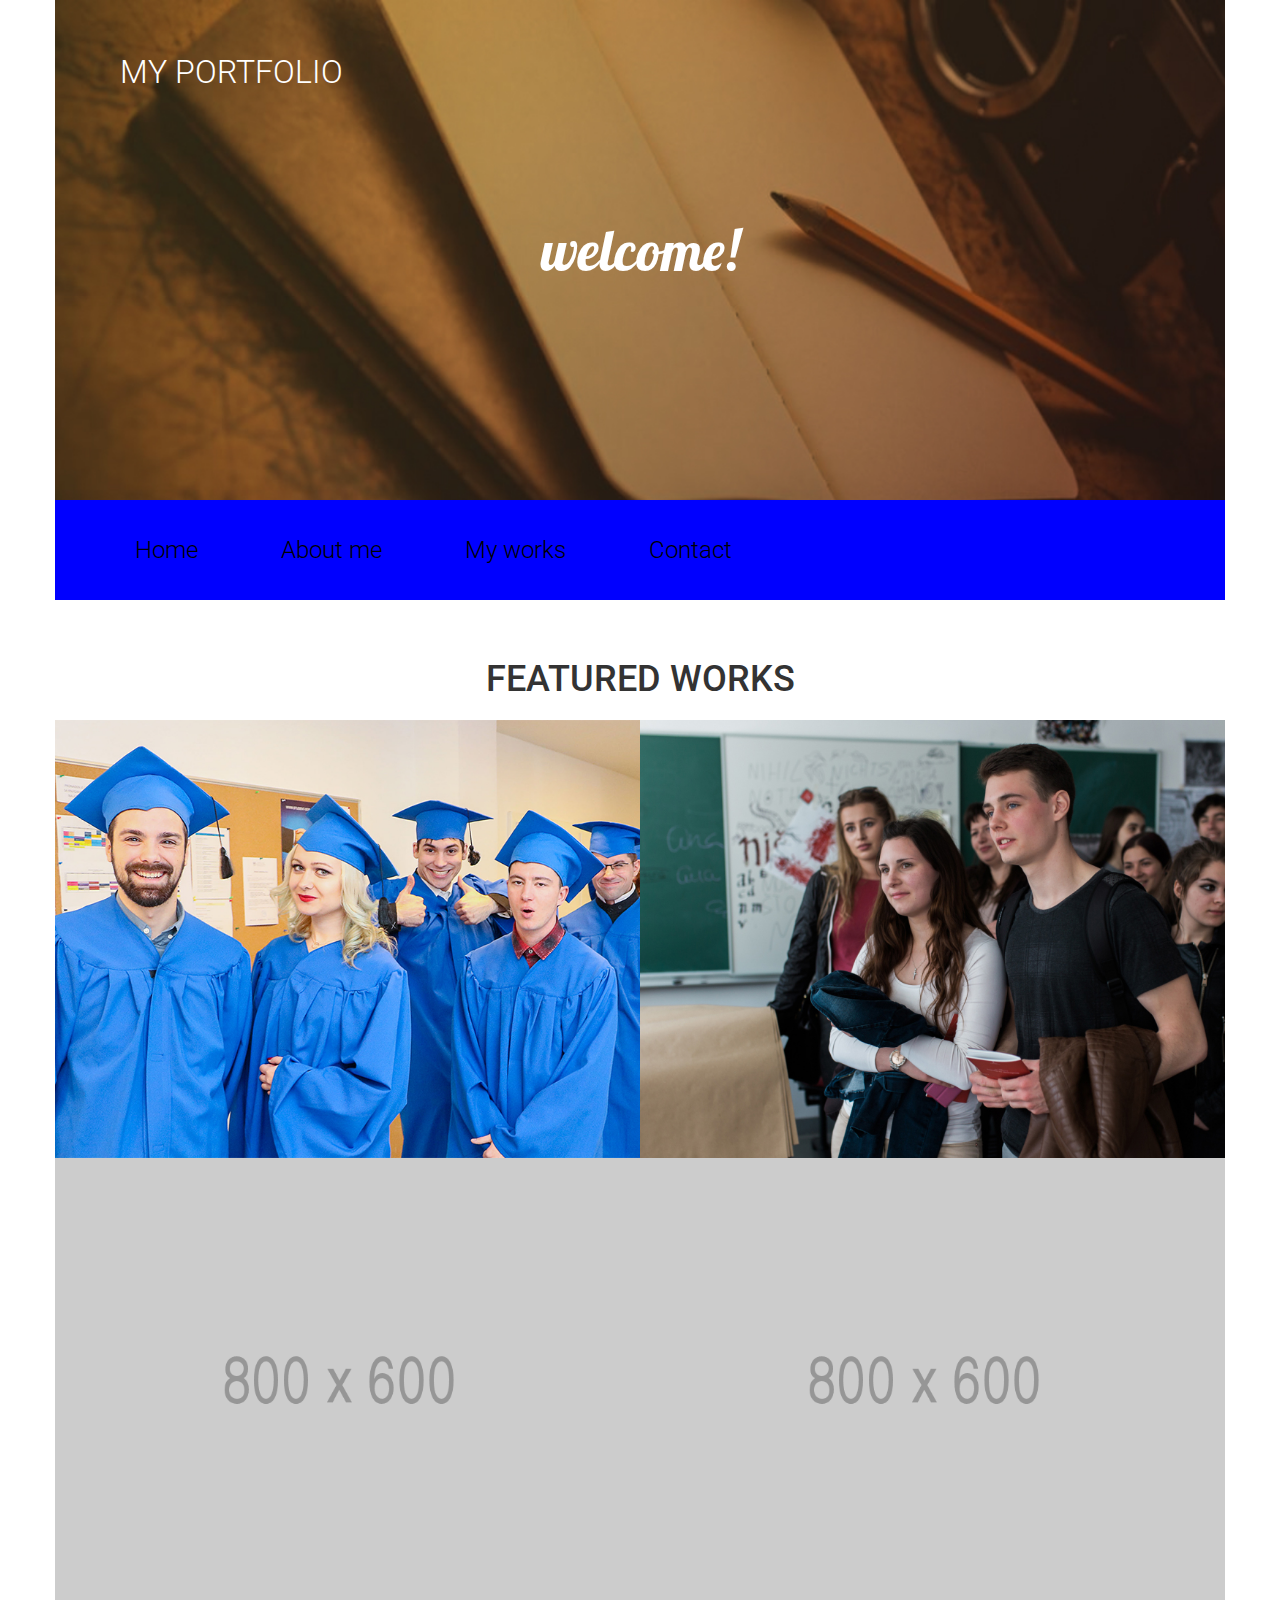
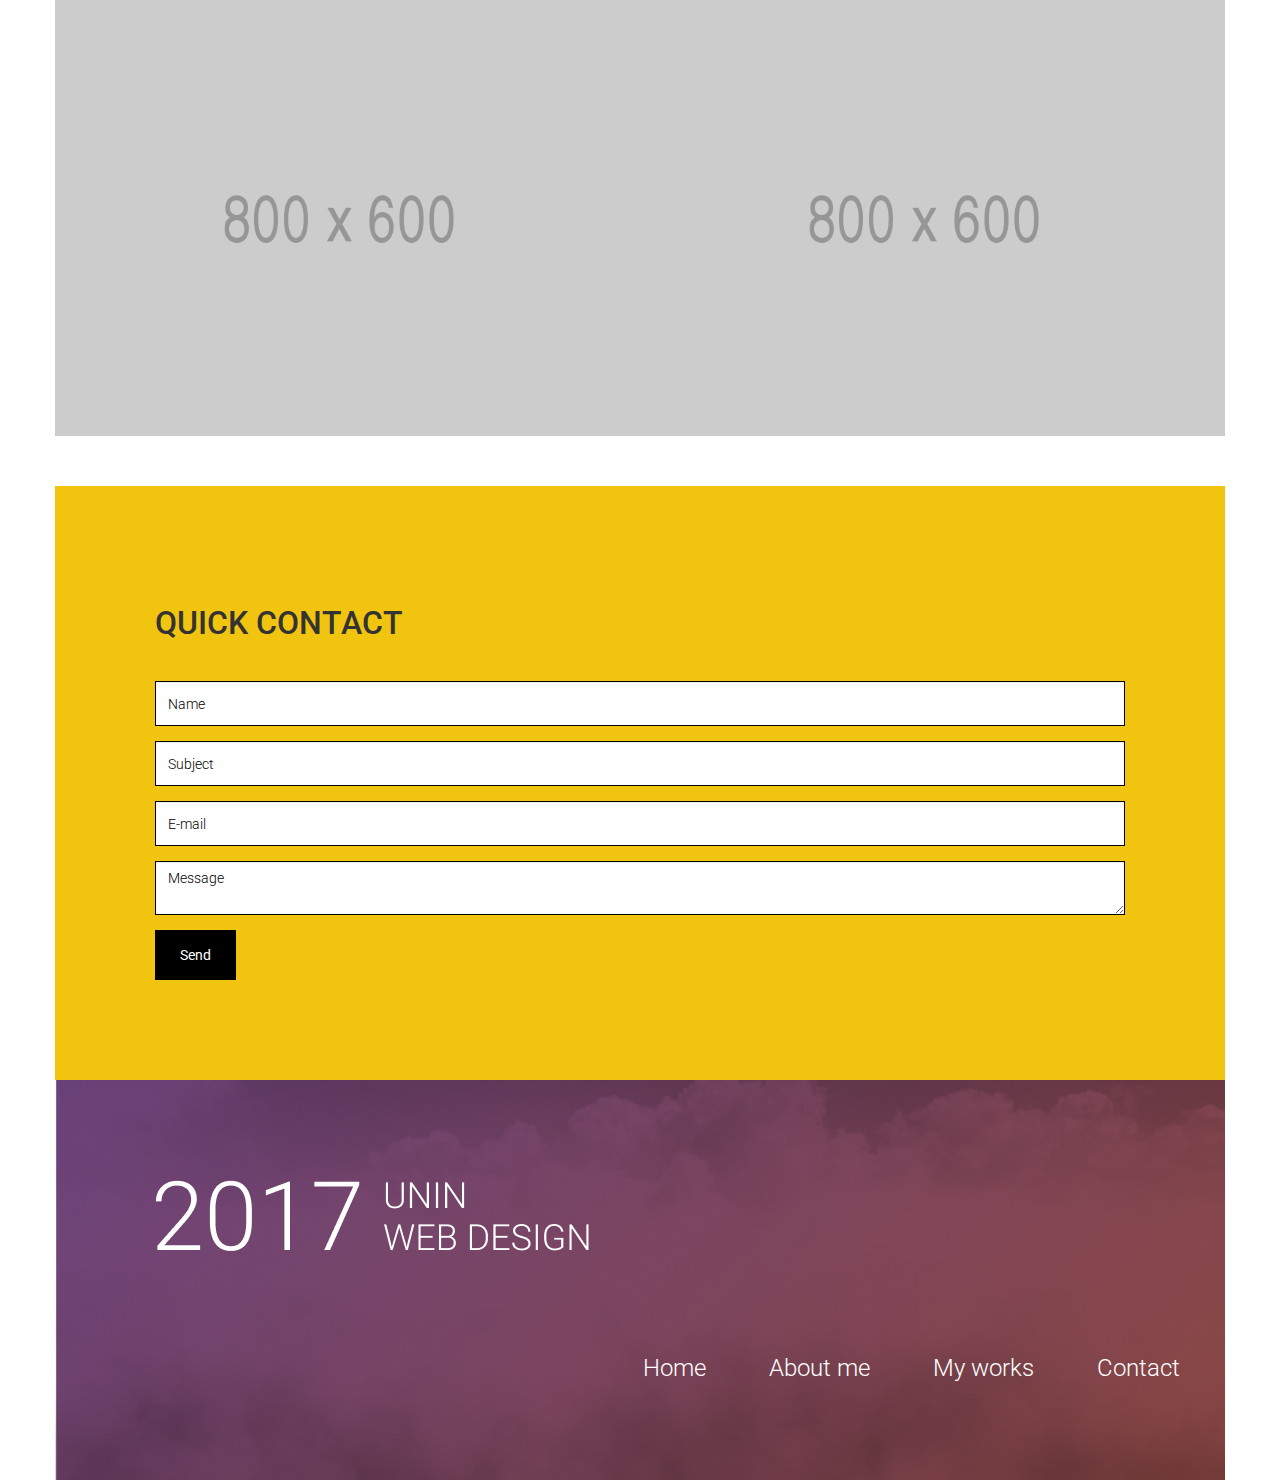
==== index.html @ c8617dbe "Add files via upload" ====
<!DOCTYPE html>
<html lang="en">
	<head>
		<meta charset="utf-8">
		<meta http-equiv="X-UA-Compatible" content="IE=edge">
		<meta name="viewport" content="width=device-width, initial-scale=1">
		<title>Ime Prezime - My Portfolio</title>
		<link href="bootstrap/css/bootstrap.min.css" rel="stylesheet">
		<link href="lightbox/css/lightbox.css" rel="stylesheet">		
		<link href="socicon/style.css" rel="stylesheet">
		<link href="https://fonts.googleapis.com/css?family=Lobster|Roboto:300,400" rel="stylesheet">
		<link href="style.css" rel="stylesheet">		
		<!--[if lt IE 9]>
			<script src="https://oss.maxcdn.com/html5shiv/3.7.3/html5shiv.min.js"></script>
			<script src="https://oss.maxcdn.com/respond/1.4.2/respond.min.js"></script>
		<![endif]-->
	</head>
	<body>		
		<div class="container">
			<div class="row">
				<div class="col-xs-12 header">
					<a href="index.html">My Portfolio</a>
					<p>Welcome!</p>
				</div>
			</div>
			<div class="row">
				<ul class="main-menu">
					<li><a href="index.html">Home</a></li>
					<li><a href="about_me.html">About me</a></li>
					<li><a href="my_works.html">My works</a></li>
					<li><a href="contact.html">Contact</a></li>
				</ul>
			</div>			
			<div class="section">
				<h1>Featured works</h1>
				<div class="row gallery">
					<div class="col-xs-12 col-sm-6 image-container">
						<img src="img/img01-thumb.jpg">
						<div class="overlay">
							<p><a href="img/img01.jpg" data-lightbox="g1">Opis slike</a></p>
						</div>
					</div>
					<div class="col-xs-12 col-sm-6 image-container">
						<img src="img/img02-thumb.jpg">
						<div class="overlay">
							<p><a href="img/img02.jpg" data-lightbox="g1">Opis slike</a></p>
						</div>
					</div>
					<div class="col-xs-12 col-sm-6">
						<a href="img/1200x800.png"><img src="img/800x600.png"></a>
					</div>
					<div class="col-xs-12 col-sm-6">
						<a href="img/1200x800.png"><img src="img/800x600.png"></a>
					</div>
					<div class="col-xs-12 col-sm-6">
						<a href="img/1200x800.png"><img src="img/800x600.png"></a>
					</div>
					<div class="col-xs-12 col-sm-6">
						<a href="img/1200x800.png"><img src="img/800x600.png"></a>
					</div>
				</div>
			</div>									
			<div class="row contact-form">
				<h1>Quick contact</h1>
				<form action="">					
					<div class="form-group">
						<input type="text" class="form-control" placeholder="Name">
					</div>
					<div class="form-group">
						<input type="text" class="form-control" placeholder="Subject">
					</div>
					<div class="form-group">
						<input type="text" class="form-control" placeholder="E-mail">
					</div>
					<div class="form-group">
						<textarea class="form-control" placeholder="Message"></textarea>
					</div>				
					<button type="submit" class="btn btn-default">Send</button>
				</form>
			</div>
			<div class="row footer">
				<img src="img/footer_title.png">
				<div class="col-xs-12">
					<ul>
						<li><a href="index.html">Home</a></li>
						<li><a href="about_me.html">About me</a></li>
						<li><a href="my_works.html">My works</a></li>
						<li><a href="contact.html">Contact</a></li>
					</ul>
				</div>
			</div>			
		</div>			
		<script src="https://ajax.googleapis.com/ajax/libs/jquery/1.12.4/jquery.min.js"></script>		
		<script src="bootstrap/js/bootstrap.min.js"></script>
		<script src="lightbox/js/lightbox.js"></script>
	</body>
</html>
---- socicon/style.css ----
@font-face {
  font-family: 'Socicon';
  src:  url('fonts/Socicon.eot?jxsw4b');
  src:  url('fonts/Socicon.eot?jxsw4b#iefix') format('embedded-opentype'),
    url('fonts/Socicon.woff2?jxsw4b') format('woff2'),
    url('fonts/Socicon.ttf?jxsw4b') format('truetype'),
    url('fonts/Socicon.woff?jxsw4b') format('woff'),
    url('fonts/Socicon.svg?jxsw4b#Socicon') format('svg');
  font-weight: normal;
  font-style: normal;
}

[class^="socicon-"], [class*=" socicon-"] {
  /* use !important to prevent issues with browser extensions that change fonts */
  font-family: 'Socicon' !important;
  speak: none;
  font-style: normal;
  font-weight: normal;
  font-variant: normal;
  text-transform: none;
  line-height: 1;

  /* Better Font Rendering =========== */
  -webkit-font-smoothing: antialiased;
  -moz-osx-font-smoothing: grayscale;
}

.socicon-hackernews:before {
  content: "\e946";
}
.socicon-smashwords:before {
  content: "\e947";
}
.socicon-kobo:before {
  content: "\e948";
}
.socicon-bookbub:before {
  content: "\e949";
}
.socicon-mailru:before {
  content: "\e94a";
}
.socicon-gitlab:before {
  content: "\e945";
}
.socicon-instructables:before {
  content: "\e944";
}
.socicon-portfolio:before {
  content: "\e943";
}
.socicon-codered:before {
  content: "\e940";
}
.socicon-origin:before {
  content: "\e941";
}
.socicon-nextdoor:before {
  content: "\e942";
}
.socicon-udemy:before {
  content: "\e93f";
}
.socicon-livemaster:before {
  content: "\e93e";
}
.socicon-crunchbase:before {
  content: "\e93b";
}
.socicon-homefy:before {
  content: "\e93c";
}
.socicon-calendly:before {
  content: "\e93d";
}
.socicon-realtor:before {
  content: "\e90f";
}
.socicon-tidal:before {
  content: "\e910";
}
.socicon-qobuz:before {
  content: "\e911";
}
.socicon-natgeo:before {
  content: "\e912";
}
.socicon-mastodon:before {
  content: "\e913";
}
.socicon-unsplash:before {
  content: "\e914";
}
.socicon-homeadvisor:before {
  content: "\e915";
}
.socicon-angieslist:before {
  content: "\e916";
}
.socicon-codepen:before {
  content: "\e917";
}
.socicon-slack:before {
  content: "\e918";
}
.socicon-openaigym:before {
  content: "\e919";
}
.socicon-logmein:before {
  content: "\e91a";
}
.socicon-fiverr:before {
  content: "\e91b";
}
.socicon-gotomeeting:before {
  content: "\e91c";
}
.socicon-aliexpress:before {
  content: "\e91d";
}
.socicon-guru:before {
  content: "\e91e";
}
.socicon-appstore:before {
  content: "\e91f";
}
.socicon-homes:before {
  content: "\e920";
}
.socicon-zoom:before {
  content: "\e921";
}
.socicon-alibaba:before {
  content: "\e922";
}
.socicon-craigslist:before {
  content: "\e923";
}
.socicon-wix:before {
  content: "\e924";
}
.socicon-redfin:before {
  content: "\e925";
}
.socicon-googlecalendar:before {
  content: "\e926";
}
.socicon-shopify:before {
  content: "\e927";
}
.socicon-freelancer:before {
  content: "\e928";
}
.socicon-seedrs:before {
  content: "\e929";
}
.socicon-bing:before {
  content: "\e92a";
}
.socicon-doodle:before {
  content: "\e92b";
}
.socicon-bonanza:before {
  content: "\e92c";
}
.socicon-squarespace:before {
  content: "\e92d";
}
.socicon-toptal:before {
  content: "\e92e";
}
.socicon-gust:before {
  content: "\e92f";
}
.socicon-ask:before {
  content: "\e930";
}
.socicon-trulia:before {
  content: "\e931";
}
.socicon-loomly:before {
  content: "\e932";
}
.socicon-ghost:before {
  content: "\e933";
}
.socicon-upwork:before {
  content: "\e934";
}
.socicon-fundable:before {
  content: "\e935";
}
.socicon-booking:before {
  content: "\e936";
}
.socicon-googlemaps:before {
  content: "\e937";
}
.socicon-zillow:before {
  content: "\e938";
}
.socicon-niconico:before {
  content: "\e939";
}
.socicon-toneden:before {
  content: "\e93a";
}
.socicon-augment:before {
  content: "\e908";
}
.socicon-bitbucket:before {
  content: "\e909";
}
.socicon-fyuse:before {
  content: "\e90a";
}
.socicon-yt-gaming:before {
  content: "\e90b";
}
.socicon-sketchfab:before {
  content: "\e90c";
}
.socicon-mobcrush:before {
  content: "\e90d";
}
.socicon-microsoft:before {
  content: "\e90e";
}
.socicon-pandora:before {
  content: "\e907";
}
.socicon-messenger:before {
  content: "\e906";
}
.socicon-gamewisp:before {
  content: "\e905";
}
.socicon-bloglovin:before {
  content: "\e904";
}
.socicon-tunein:before {
  content: "\e903";
}
.socicon-gamejolt:before {
  content: "\e901";
}
.socicon-trello:before {
  content: "\e902";
}
.socicon-spreadshirt:before {
  content: "\e900";
}
.socicon-500px:before {
  content: "\e000";
}
.socicon-8tracks:before {
  content: "\e001";
}
.socicon-airbnb:before {
  content: "\e002";
}
.socicon-alliance:before {
  content: "\e003";
}
.socicon-amazon:before {
  content: "\e004";
}
.socicon-amplement:before {
  content: "\e005";
}
.socicon-android:before {
  content: "\e006";
}
.socicon-angellist:before {
  content: "\e007";
}
.socicon-apple:before {
  content: "\e008";
}
.socicon-appnet:before {
  content: "\e009";
}
.socicon-baidu:before {
  content: "\e00a";
}
.socicon-bandcamp:before {
  content: "\e00b";
}
.socicon-battlenet:before {
  content: "\e00c";
}
.socicon-mixer:before {
  content: "\e00d";
}
.socicon-bebee:before {
  content: "\e00e";
}
.socicon-bebo:before {
  content: "\e00f";
}
.socicon-behance:before {
  content: "\e010";
}
.socicon-blizzard:before {
  content: "\e011";
}
.socicon-blogger:before {
  content: "\e012";
}
.socicon-buffer:before {
  content: "\e013";
}
.socicon-chrome:before {
  content: "\e014";
}
.socicon-coderwall:before {
  content: "\e015";
}
.socicon-curse:before {
  content: "\e016";
}
.socicon-dailymotion:before {
  content: "\e017";
}
.socicon-deezer:before {
  content: "\e018";
}
.socicon-delicious:before {
  content: "\e019";
}
.socicon-deviantart:before {
  content: "\e01a";
}
.socicon-diablo:before {
  content: "\e01b";
}
.socicon-digg:before {
  content: "\e01c";
}
.socicon-discord:before {
  content: "\e01d";
}
.socicon-disqus:before {
  content: "\e01e";
}
.socicon-douban:before {
  content: "\e01f";
}
.socicon-draugiem:before {
  content: "\e020";
}
.socicon-dribbble:before {
  content: "\e021";
}
.socicon-drupal:before {
  content: "\e022";
}
.socicon-ebay:before {
  content: "\e023";
}
.socicon-ello:before {
  content: "\e024";
}
.socicon-endomodo:before {
  content: "\e025";
}
.socicon-envato:before {
  content: "\e026";
}
.socicon-etsy:before {
  content: "\e027";
}
.socicon-facebook:before {
  content: "\e028";
}
.socicon-feedburner:before {
  content: "\e029";
}
.socicon-filmweb:before {
  content: "\e02a";
}
.socicon-firefox:before {
  content: "\e02b";
}
.socicon-flattr:before {
  content: "\e02c";
}
.socicon-flickr:before {
  content: "\e02d";
}
.socicon-formulr:before {
  content: "\e02e";
}
.socicon-forrst:before {
  content: "\e02f";
}
.socicon-foursquare:before {
  content: "\e030";
}
.socicon-friendfeed:before {
  content: "\e031";
}
.socicon-github:before {
  content: "\e032";
}
.socicon-goodreads:before {
  content: "\e033";
}
.socicon-google:before {
  content: "\e034";
}
.socicon-googlescholar:before {
  content: "\e035";
}
.socicon-googlegroups:before {
  content: "\e036";
}
.socicon-googlephotos:before {
  content: "\e037";
}
.socicon-googleplus:before {
  content: "\e038";
}
.socicon-grooveshark:before {
  content: "\e039";
}
.socicon-hackerrank:before {
  content: "\e03a";
}
.socicon-hearthstone:before {
  content: "\e03b";
}
.socicon-hellocoton:before {
  content: "\e03c";
}
.socicon-heroes:before {
  content: "\e03d";
}
.socicon-smashcast:before {
  content: "\e03e";
}
.socicon-horde:before {
  content: "\e03f";
}
.socicon-houzz:before {
  content: "\e040";
}
.socicon-icq:before {
  content: "\e041";
}
.socicon-identica:before {
  content: "\e042";
}
.socicon-imdb:before {
  content: "\e043";
}
.socicon-instagram:before {
  content: "\e044";
}
.socicon-issuu:before {
  content: "\e045";
}
.socicon-istock:before {
  content: "\e046";
}
.socicon-itunes:before {
  content: "\e047";
}
.socicon-keybase:before {
  content: "\e048";
}
.socicon-lanyrd:before {
  content: "\e049";
}
.socicon-lastfm:before {
  content: "\e04a";
}
.socicon-line:before {
  content: "\e04b";
}
.socicon-linkedin:before {
  content: "\e04c";
}
.socicon-livejournal:before {
  content: "\e04d";
}
.socicon-lyft:before {
  content: "\e04e";
}
.socicon-macos:before {
  content: "\e04f";
}
.socicon-mail:before {
  content: "\e050";
}
.socicon-medium:before {
  content: "\e051";
}
.socicon-meetup:before {
  content: "\e052";
}
.socicon-mixcloud:before {
  content: "\e053";
}
.socicon-modelmayhem:before {
  content: "\e054";
}
.socicon-mumble:before {
  content: "\e055";
}
.socicon-myspace:before {
  content: "\e056";
}
.socicon-newsvine:before {
  content: "\e057";
}
.socicon-nintendo:before {
  content: "\e058";
}
.socicon-npm:before {
  content: "\e059";
}
.socicon-odnoklassniki:before {
  content: "\e05a";
}
.socicon-openid:before {
  content: "\e05b";
}
.socicon-opera:before {
  content: "\e05c";
}
.socicon-outlook:before {
  content: "\e05d";
}
.socicon-overwatch:before {
  content: "\e05e";
}
.socicon-patreon:before {
  content: "\e05f";
}
.socicon-paypal:before {
  content: "\e060";
}
.socicon-periscope:before {
  content: "\e061";
}
.socicon-persona:before {
  content: "\e062";
}
.socicon-pinterest:before {
  content: "\e063";
}
.socicon-play:before {
  content: "\e064";
}
.socicon-player:before {
  content: "\e065";
}
.socicon-playstation:before {
  content: "\e066";
}
.socicon-pocket:before {
  content: "\e067";
}
.socicon-qq:before {
  content: "\e068";
}
.socicon-quora:before {
  content: "\e069";
}
.socicon-raidcall:before {
  content: "\e06a";
}
.socicon-ravelry:before {
  content: "\e06b";
}
.socicon-reddit:before {
  content: "\e06c";
}
.socicon-renren:before {
  content: "\e06d";
}
.socicon-researchgate:before {
  content: "\e06e";
}
.socicon-residentadvisor:before {
  content: "\e06f";
}
.socicon-reverbnation:before {
  content: "\e070";
}
.socicon-rss:before {
  content: "\e071";
}
.socicon-sharethis:before {
  content: "\e072";
}
.socicon-skype:before {
  content: "\e073";
}
.socicon-slideshare:before {
  content: "\e074";
}
.socicon-smugmug:before {
  content: "\e075";
}
.socicon-snapchat:before {
  content: "\e076";
}
.socicon-songkick:before {
  content: "\e077";
}
.socicon-soundcloud:before {
  content: "\e078";
}
.socicon-spotify:before {
  content: "\e079";
}
.socicon-stackexchange:before {
  content: "\e07a";
}
.socicon-stackoverflow:before {
  content: "\e07b";
}
.socicon-starcraft:before {
  content: "\e07c";
}
.socicon-stayfriends:before {
  content: "\e07d";
}
.socicon-steam:before {
  content: "\e07e";
}
.socicon-storehouse:before {
  content: "\e07f";
}
.socicon-strava:before {
  content: "\e080";
}
.socicon-streamjar:before {
  content: "\e081";
}
.socicon-stumbleupon:before {
  content: "\e082";
}
.socicon-swarm:before {
  content: "\e083";
}
.socicon-teamspeak:before {
  content: "\e084";
}
.socicon-teamviewer:before {
  content: "\e085";
}
.socicon-technorati:before {
  content: "\e086";
}
.socicon-telegram:before {
  content: "\e087";
}
.socicon-tripadvisor:before {
  content: "\e088";
}
.socicon-tripit:before {
  content: "\e089";
}
.socicon-triplej:before {
  content: "\e08a";
}
.socicon-tumblr:before {
  content: "\e08b";
}
.socicon-twitch:before {
  content: "\e08c";
}
.socicon-twitter:before {
  content: "\e08d";
}
.socicon-uber:before {
  content: "\e08e";
}
.socicon-ventrilo:before {
  content: "\e08f";
}
.socicon-viadeo:before {
  content: "\e090";
}
.socicon-viber:before {
  content: "\e091";
}
.socicon-viewbug:before {
  content: "\e092";
}
.socicon-vimeo:before {
  content: "\e093";
}
.socicon-vine:before {
  content: "\e094";
}
.socicon-vkontakte:before {
  content: "\e095";
}
.socicon-warcraft:before {
  content: "\e096";
}
.socicon-wechat:before {
  content: "\e097";
}
.socicon-weibo:before {
  content: "\e098";
}
.socicon-whatsapp:before {
  content: "\e099";
}
.socicon-wikipedia:before {
  content: "\e09a";
}
.socicon-windows:before {
  content: "\e09b";
}
.socicon-wordpress:before {
  content: "\e09c";
}
.socicon-wykop:before {
  content: "\e09d";
}
.socicon-xbox:before {
  content: "\e09e";
}
.socicon-xing:before {
  content: "\e09f";
}
.socicon-yahoo:before {
  content: "\e0a0";
}
.socicon-yammer:before {
  content: "\e0a1";
}
.socicon-yandex:before {
  content: "\e0a2";
}
.socicon-yelp:before {
  content: "\e0a3";
}
.socicon-younow:before {
  content: "\e0a4";
}
.socicon-youtube:before {
  content: "\e0a5";
}
.socicon-zapier:before {
  content: "\e0a6";
}
.socicon-zerply:before {
  content: "\e0a7";
}
.socicon-zomato:before {
  content: "\e0a8";
}
.socicon-zynga:before {
  content: "\e0a9";
}
---- style.css ----
body {
	font-family: 'Roboto', sans-serif;
	font-weight: 300;
}
.header {
	height: 500px;
	background: url('img/header_bg.jpg') no-repeat;
	background-size: cover;
}
.header a {
	font-size: 24pt;
	color: #fff;
	margin-top: 50px;
	margin-left: 50px;
	display: block;
	text-transform: uppercase;
	text-decoration: none;
}
.header p {
	font-size: 42pt;
	color: #fff;
	text-transform: lowercase;
	position: absolute;
	top: 50%;
	left: 50%;
	transform: translate(-50%,-50%);
	margin: 0;
	font-family: 'Lobster', cursive;
}


@media screen and (max-width:760px) {
	.header {
		height: 300px;
	}
	.header a {
		display: none;
	}
}
	
	
	
.main-menu {
	width: 100%;
	background-color: #0000FF;
}
.main-menu li {
	display: inline-block;
	height: 100px;
	transition: 3s;
}
.main-menu li a {
	color: #000;
	font-size: 18pt;
	padding-left: 40px;
	padding-right: 40px;
	line-height: 100px;
	display: block;
}
.main-menu li:hover {
	background-color: #EB5757;
}
.main-menu li:hover a {
	text-decoration: none;
	color: #fff;
}

@media screen and (max-width: 760px) {
	.main-menu li {
		display: block;
		text-align: center;
	}
	.main-menu {
		padding: 0;
	}
}


.gallery img {
	width: 100%;	
}
.gallery div {
	padding: 0;
}

.overlay {
	background-color: #000;
	position: absolute;
	top: 0;
	left: 0;
	right: 0;
	bottom: 0;
	opacity: 0;
	transition: 1s ease;
}

.image-container:hover .overlay {
	opacity: 0.7;
}

.image-container:hover img {
	filter: blur(3px);
}
.overlay p {
	position: absolute;
	top: 50%;
	left: 50%;
	transform: translate(-50%, -50%);
	color: #fff;
	font-size: 18pt;
}
.overlay p a {
	color: #fff;
	text-decoration: none;
}


.contact-form {	
	background-color: #F1C40F;
	padding: 100px;
}
.contact-form h1 {
	font-size: 24pt;
	margin-bottom: 40px;
	text-transform: uppercase;
}

.form-control {
	height: 45px;
	border-radius: 0;
	border: 1px solid #000;
}
.form-control::placeholder {
	color: #000;
}
.btn, .btn:hover {
	padding: 15px 25px;
	background-color: #000;
	color: #fff;
	border-radius: 0;
}
.btn-default {
	border: 0;
}

@media screen and (max-width:760px) {
	.contact-form {
		padding: 30px;
	}
}



.footer {
	height: 400px;
	background: url('img/footer_bg.jpg') no-repeat;
	background-size: cover;
}
.footer img {
	margin: 100px 0 0 100px;
}	
.footer ul {
	margin-top: 100px;
	float: right;
}
.footer ul li {
	display: inline-block;
}
.footer ul li a {
	color: #fff;
	font-size: 18pt;
	padding-left: 30px;
	padding-right: 30px;
	display: block;
	text-decoration: none;
}

@media screen and (max-width:760px) { 
	.footer img {
		width: 50%;
		margin: 80px auto 0 auto;
		display: block;
	}
	.footer ul {
		margin: 80px 0 0 0;
		text-align: center;
		float: none;
	}
	.footer ul li {
		display: block;
	}
}

.section {
	margin: 50px 0;
}
.square-blocks div {
	height: 250px;
}
.square-blocks .light-gray-bg {
	background-color: #F0F0F0;
}
.square-blocks .dark-gray-bg {
	background-color: #E0E0E0;
}
.section h1 {
	margin-bottom: 20px;
	text-align: center;
	text-transform: uppercase;
}
.square-blocks p {
	position: absolute;
	top: 50%;
	left: 50%;
	transform: translate(-50%, -50%);
	text-transform: uppercase;
	text-align: center;
	font-size: 18pt;
}
.about-me img,
.article img {
	width: 100%;
}
.about-me div,
.article div {
	padding: 0;
}
.about-me-text,
.article-text {
	padding-left: 40px !important;
	padding-right: 40px !important;
}
.section-title {
	margin-top: 40px;
	margin-bottom: 20px;
	text-align: center;
	text-transform: uppercase;
}
.square-blocks span {
	font-size: 32pt;
}
.square-blocks a {
	color: #000;
}
.square-blocks a:hover {
	color: #F1C40F;
	text-decoration: none;
}
#vegas {
	height: 500px;
}
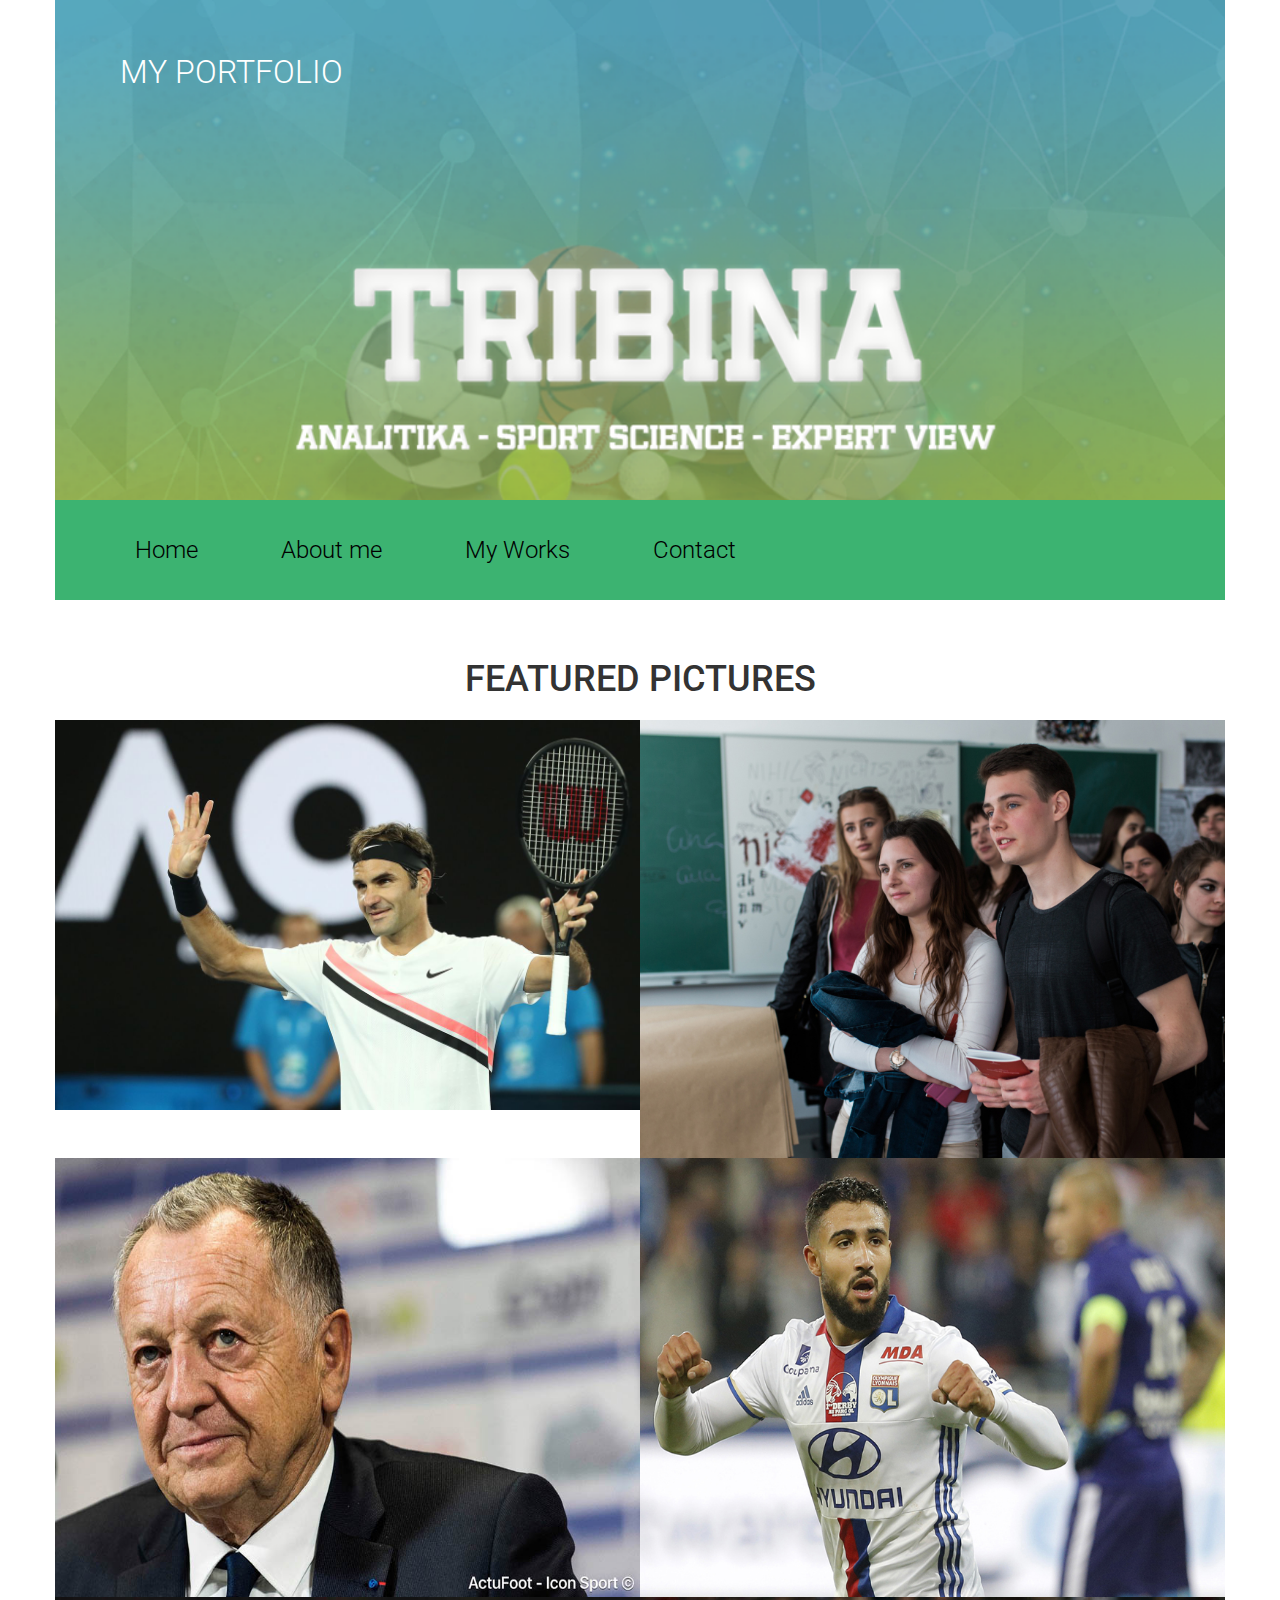
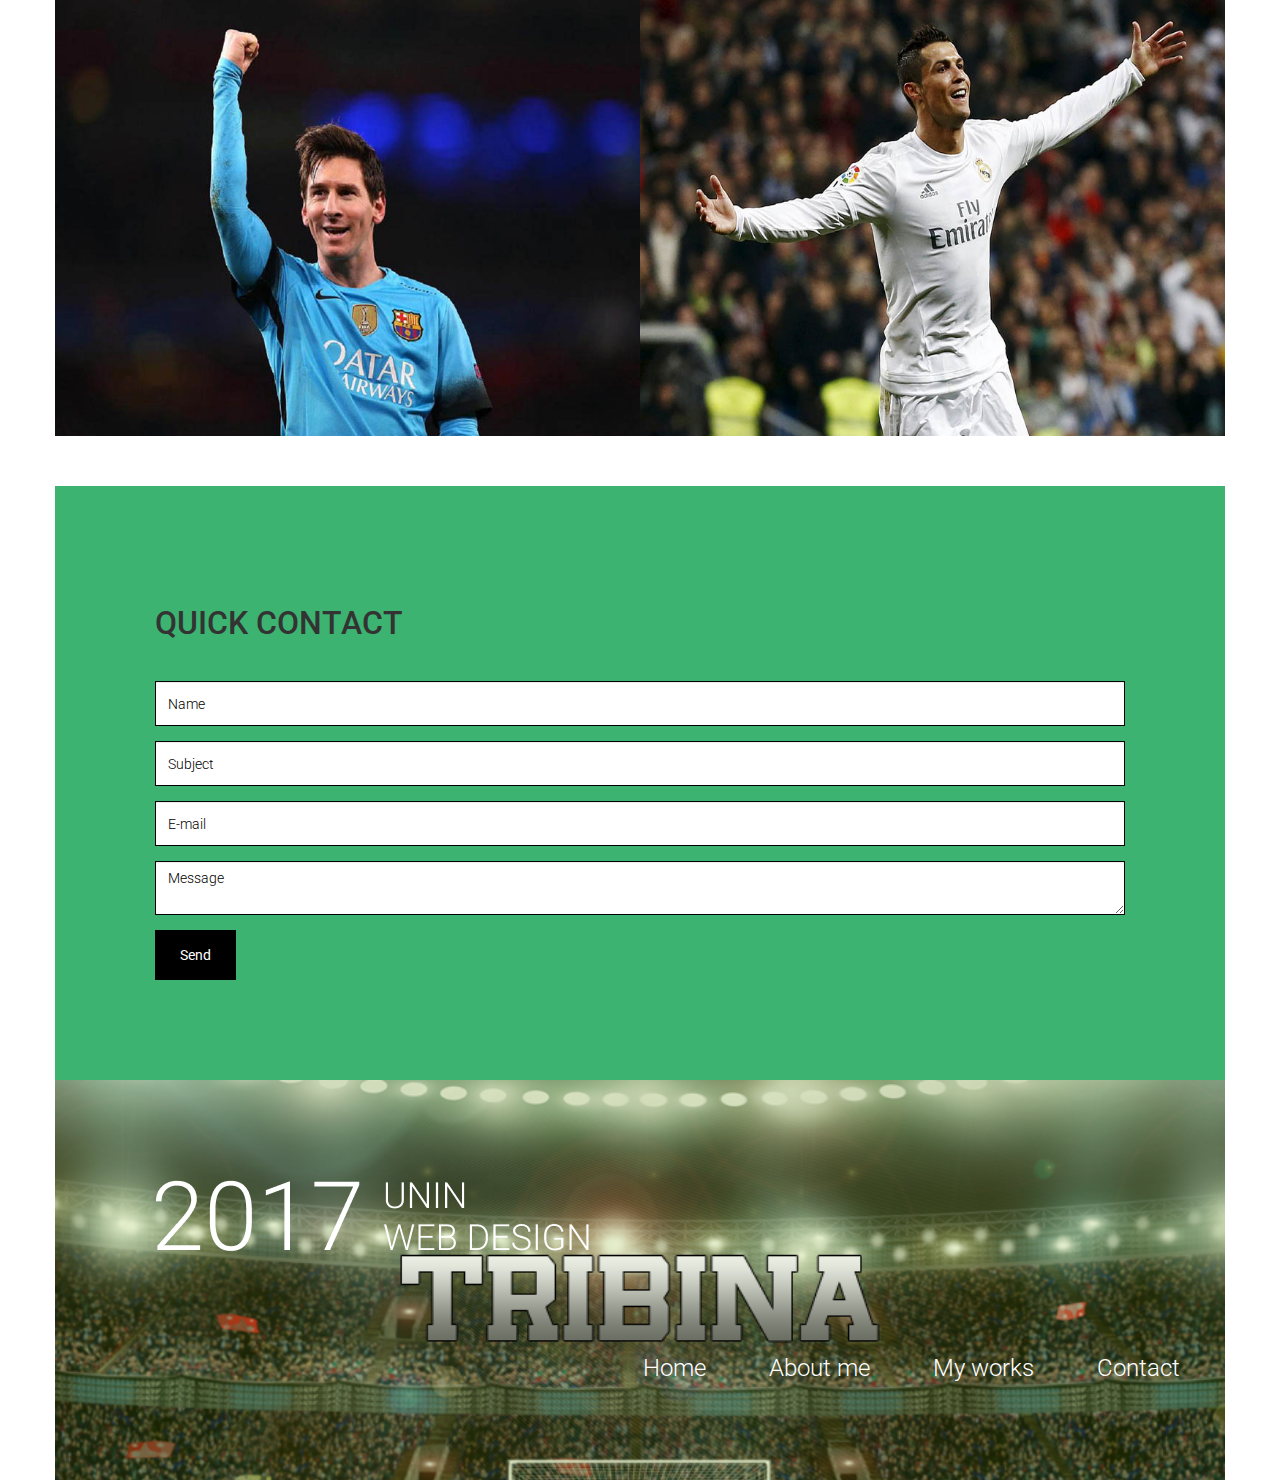
==== commit e4b15deb: "Add files via upload" ====
--- a/index.html
+++ b/index.html
@@ -4,7 +4,7 @@
 		<meta charset="utf-8">
 		<meta http-equiv="X-UA-Compatible" content="IE=edge">
 		<meta name="viewport" content="width=device-width, initial-scale=1">
-		<title>Ime Prezime - My Portfolio</title>
+		<title>Marko Jerleković - Moj portfolio</title>
 		<link href="bootstrap/css/bootstrap.min.css" rel="stylesheet">
 		<link href="lightbox/css/lightbox.css" rel="stylesheet">		
 		<link href="socicon/style.css" rel="stylesheet">
@@ -20,48 +20,48 @@
 			<div class="row">
 				<div class="col-xs-12 header">
 					<a href="index.html">My Portfolio</a>
-					<p>Welcome!</p>
+					<p></p>
 				</div>
 			</div>
 			<div class="row">
 				<ul class="main-menu">
 					<li><a href="index.html">Home</a></li>
 					<li><a href="about_me.html">About me</a></li>
-					<li><a href="my_works.html">My works</a></li>
+					<li><a href="my_works.html">My Works</a></li>
 					<li><a href="contact.html">Contact</a></li>
 				</ul>
 			</div>			
 			<div class="section">
-				<h1>Featured works</h1>
+				<h1>Featured pictures</h1>
 				<div class="row gallery">
 					<div class="col-xs-12 col-sm-6 image-container">
-						<img src="img/img01-thumb.jpg">
+						<img src="img/img01big.jpg">
 						<div class="overlay">
-							<p><a href="img/img01.jpg" data-lightbox="g1">Opis slike</a></p>
+							<p><a href="img/img01.jpg" data-lightbox="g1"></a></p>
 						</div>
 					</div>
 					<div class="col-xs-12 col-sm-6 image-container">
 						<img src="img/img02-thumb.jpg">
 						<div class="overlay">
-							<p><a href="img/img02.jpg" data-lightbox="g1">Opis slike</a></p>
+							<p><a href="img/img02.jpg" data-lightbox="g1"></a></p>
 						</div>
 					</div>
 					<div class="col-xs-12 col-sm-6">
-						<a href="img/1200x800.png"><img src="img/800x600.png"></a>
+						<a href="img/Img03 big.jpg"><img src="img/Img03.jpg"></a>
 					</div>
 					<div class="col-xs-12 col-sm-6">
-						<a href="img/1200x800.png"><img src="img/800x600.png"></a>
+						<a href="img/Img04big.jpg"><img src="img/Img04.jpg"></a>
 					</div>
 					<div class="col-xs-12 col-sm-6">
-						<a href="img/1200x800.png"><img src="img/800x600.png"></a>
+						<a href="img/Img05big.jpg"><img src="img/Img05.jpg"></a>
 					</div>
 					<div class="col-xs-12 col-sm-6">
-						<a href="img/1200x800.png"><img src="img/800x600.png"></a>
+						<a href="img/Img06big.jpg"><img src="img/Img06.jpg"></a>
 					</div>
 				</div>
 			</div>									
 			<div class="row contact-form">
-				<h1>Quick contact</h1>
+				<h1>Quick Contact</h1>
 				<form action="">					
 					<div class="form-group">
 						<input type="text" class="form-control" placeholder="Name">
--- a/style.css
+++ b/style.css
@@ -28,7 +28,6 @@
 	font-family: 'Lobster', cursive;
 }
 
-
 @media screen and (max-width:760px) {
 	.header {
 		height: 300px;
@@ -36,13 +35,19 @@
 	.header a {
 		display: none;
 	}
-}
-	
-	
-	
+	.header p {
+		position: absolute;
+		margin: 0;
+		top: 50%;
+		left: 50%;
+		transform: translate(-50%,-50%);
+		font-size: 32pt;
+	}
+}
+
 .main-menu {
 	width: 100%;
-	background-color: #0000FF;
+	background-color: #3CB371;
 }
 .main-menu li {
 	display: inline-block;
@@ -65,13 +70,15 @@
 	color: #fff;
 }
 
-@media screen and (max-width: 760px) {
+
+@media screen and (max-width:760px) {
+	.main-menu {
+		padding: 0;
+	}
 	.main-menu li {
 		display: block;
 		text-align: center;
-	}
-	.main-menu {
-		padding: 0;
+		width: 100%;
 	}
 }
 
@@ -116,7 +123,7 @@
 
 
 .contact-form {	
-	background-color: #F1C40F;
+	background-color: #3CB371;
 	padding: 100px;
 }
 .contact-form h1 {
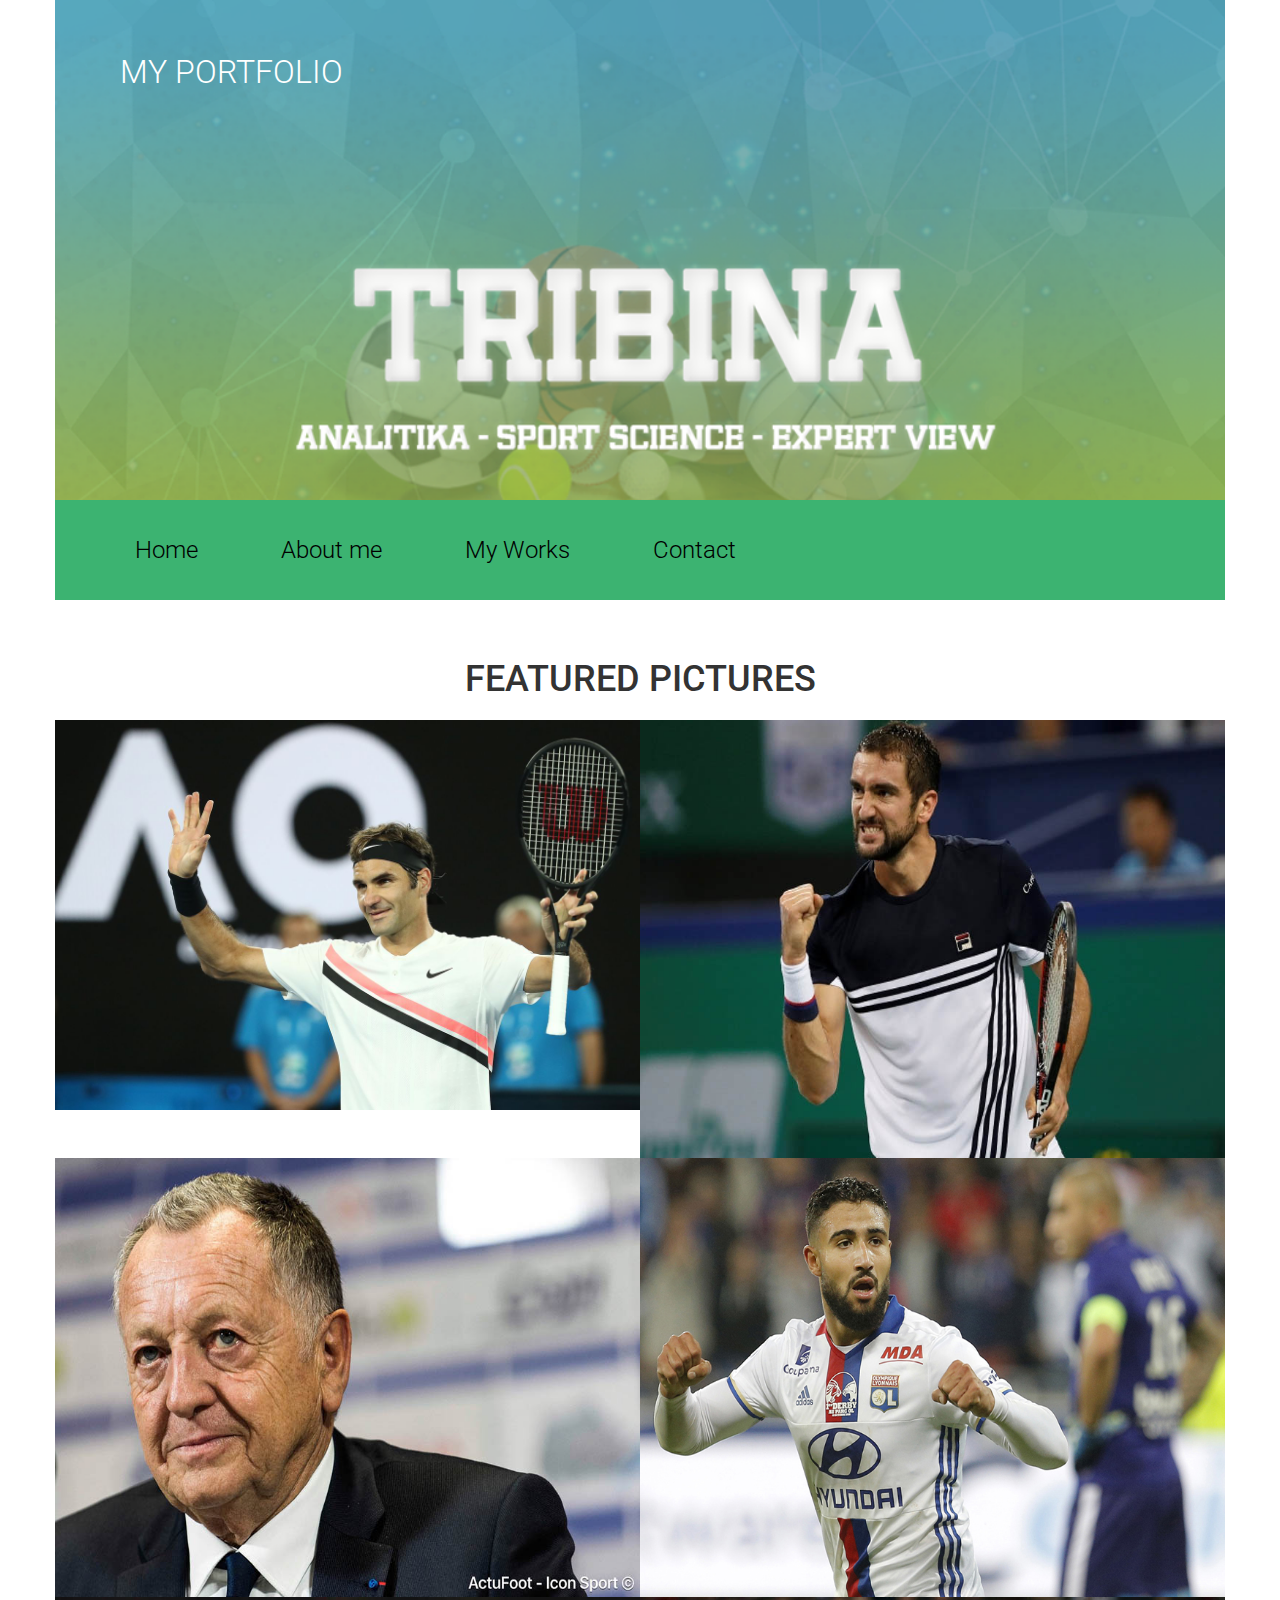
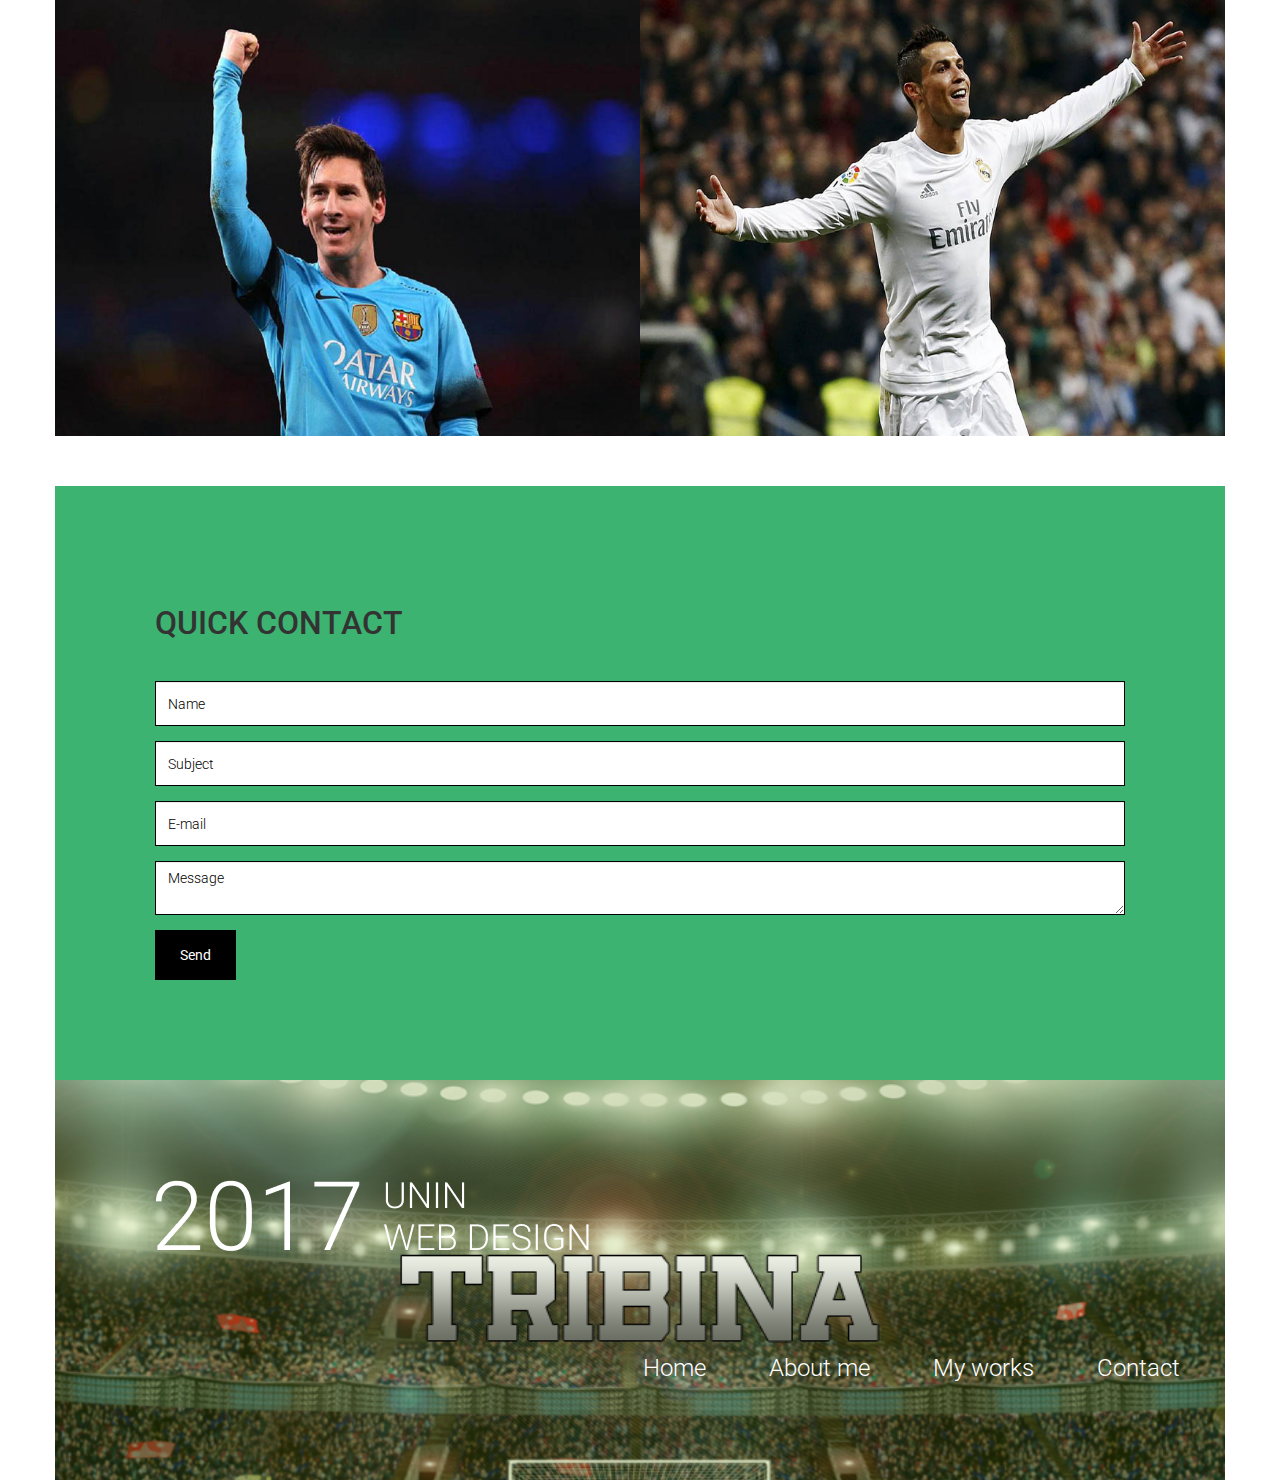
==== commit 2785d7f5: "Add files via upload" ====
--- a/index.html
+++ b/index.html
@@ -41,9 +41,9 @@
 						</div>
 					</div>
 					<div class="col-xs-12 col-sm-6 image-container">
-						<img src="img/img02-thumb.jpg">
+						<img src="img/Img02-thumb.jpg">
 						<div class="overlay">
-							<p><a href="img/img02.jpg" data-lightbox="g1"></a></p>
+							<p><a href="img/Img02.jpg" data-lightbox="g1"></a></p>
 						</div>
 					</div>
 					<div class="col-xs-12 col-sm-6">
